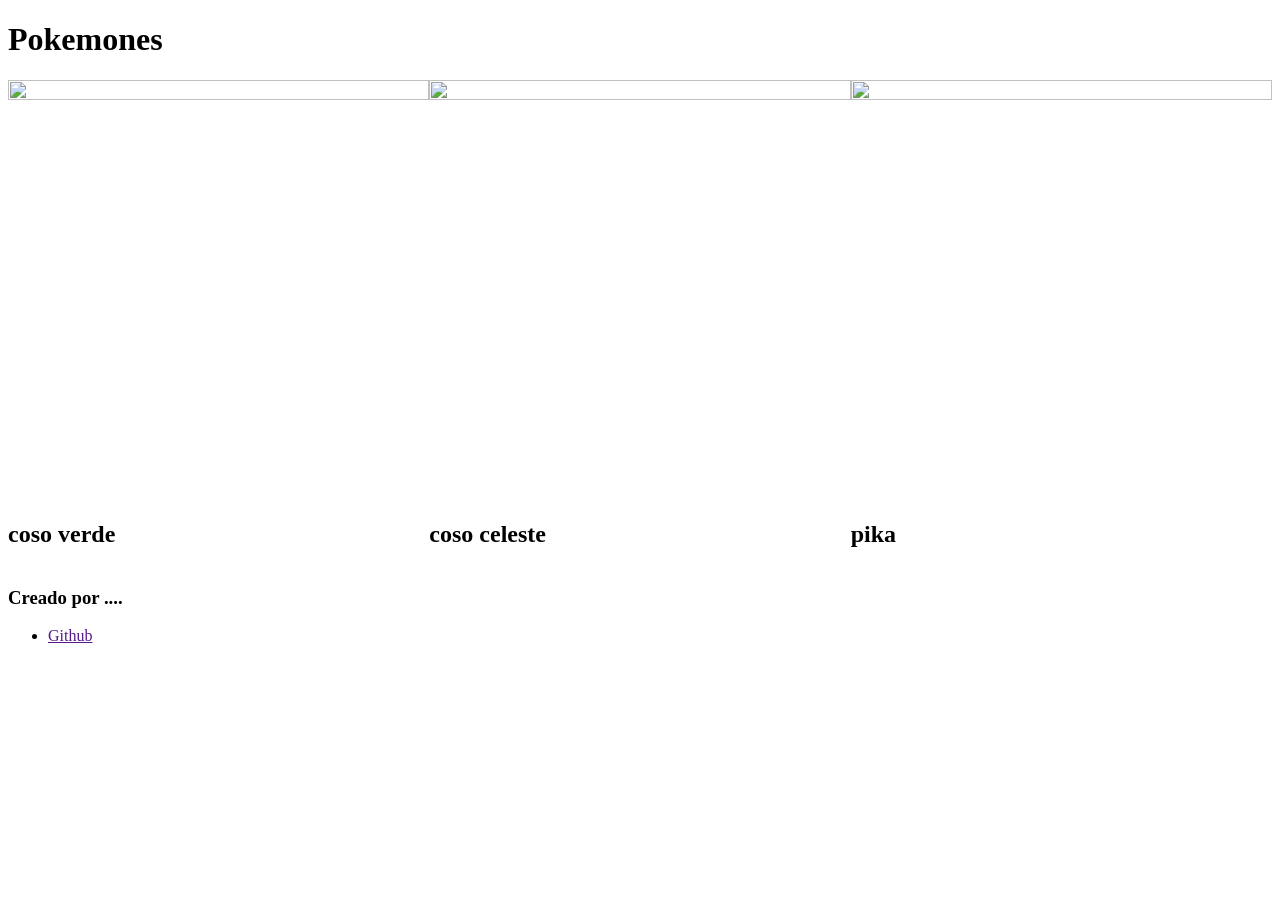
==== HTML - CSS/CSS/grid/index.html @ aec080db "pokemones" ====
<!DOCTYPE html>
<html lang="en">
  <head>
    <meta charset="UTF-8" />
    <meta name="viewport" content="width=device-width, initial-scale=1.0" />
    <link rel="stylesheet" href="style.css" />
    <title>grid + media Query + etiquetas nuevas</title>
  </head>
  <body>
    <!-- En el header de las paginas se ubican botones a otras secciones,
     logo de la pagina, barra de busqueda, sign in/up-->
    <header><h1>Pokemones</h1></header>
    <!--el main es el cuerpo de la pagina donde se ubica todo nuestro contenido-->
    <main>
      <div class="grilla">
        <div>
          <img src="https://external-content.duckduckgo.com/iu/?u=https%3A%2F%2Fi.pinimg.com%2Foriginals%2Ffa%2Ff6%2Fda%2Ffaf6daa67df827d6f280aadc521ababd.png&f=1&nofb=1&ipt=0366fc29cfa9a36b2b479bec1a4aad0e22fa401bb1dd8aa835c282f445db61e0" alt="" />
          <h2>coso verde</h2>
        </div>
        <div>
          <img src="https://external-content.duckduckgo.com/iu/?u=https%3A%2F%2Fw7.pngwing.com%2Fpngs%2F493%2F134%2Fpng-transparent-pokemon-red-and-blue-pokemon-firered-and-leafgreen-pokemon-go-pokemon-sun-and-moon-squirtle-pokemon-go-marine-mammal-vertebrate-fictional-character.png&f=1&nofb=1&ipt=e2fd37ea0ae394ba413b0fdf1a4ab6ee8f585611d696c5af16dd6de3c5e313aa" alt="" />
          <h2>coso celeste</h2>
        </div>
        <div>
          <img src="https://external-content.duckduckgo.com/iu/?u=https%3A%2F%2Fimage.pngaaa.com%2F892%2F542892-middle.png&f=1&nofb=1&ipt=6dde2a84bf689ef821b5ba6592a6f498b3cf53cb9bc13d168e23de8bcd488394" alt="" />
          <h2>pika</h2>
        </div>
      </div>
    </main>
    <!-- pie de pagina en el cual se ubican liks, politicas de privacidad
      autoria de la pagina, etc-->
    <footer>
      <!--los navs en general van a contener liks de redireccionamiento-->
      <nav>
        <h3>Creado por ....</h3>
        <div>
          <ul>
            <li><a href="" target="_black">Github</a></li>
          </ul>
        </div>
      </nav>
    </footer>
  </body>
</html>
---- HTML - CSS/CSS/grid/style.css ----
body{
    background-image: url("");
}

.grilla{
    display: grid;
    /*grid-template-columns: 200px 200px 200px; /*establece una plantilla de columnas*/
    /*grid-template-columns: repeat(3, 200px); /*hace lo mismo que la linea de arriba pero escrito de otra forma*/
    grid-template-columns: repeat(3, 1fr); /*fr es una fraccion y divide el ancho de la pagina en la cantidad que diga el primer valor de la funcion */    
    grid-auto-rows: auto; /* crea una nueva fila y el alto se hace automaticamente*/
}

img{
    width: 100%;
    object-fit: cover; /*para rellenar el contenedor donde se ubica(el padre)*/
    aspect-ratio: 1/1; /*aspect ratio modifica la relacion de aspecto de la foto valor opcional en este ejercicio(pone el mismo tamaño para los tres, en este caso cuadrados), 1/1 hace cuadrado, 1/2 cartelera como cine*/
}
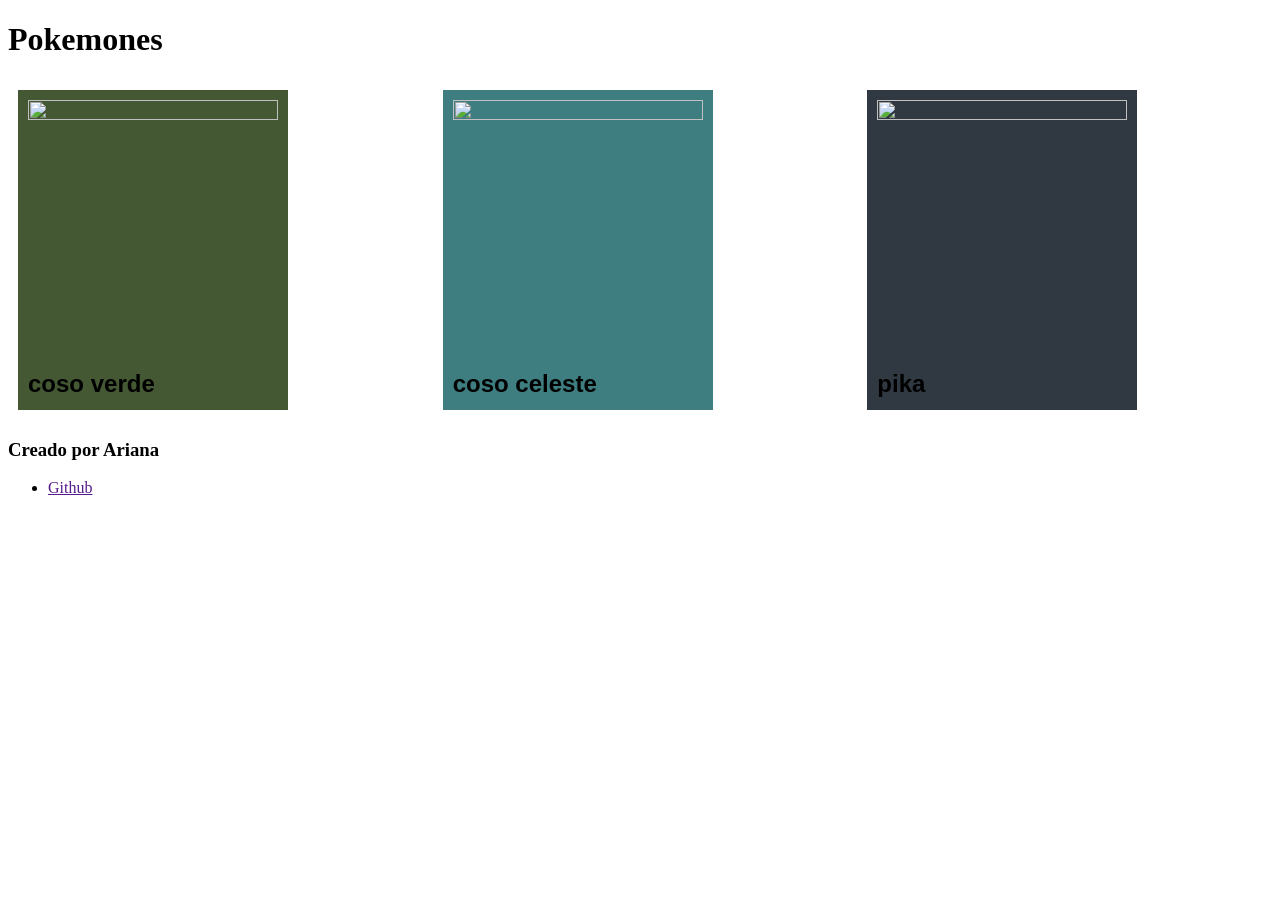
==== commit 61a5f532: "pokemos2" ====
--- a/HTML - CSS/CSS/grid/index.html
+++ b/HTML - CSS/CSS/grid/index.html
@@ -9,20 +9,22 @@
   <body>
     <!-- En el header de las paginas se ubican botones a otras secciones,
      logo de la pagina, barra de busqueda, sign in/up-->
-    <header><h1>Pokemones</h1></header>
+    <header>
+        <h1>Pokemones</h1>
+    </header>
     <!--el main es el cuerpo de la pagina donde se ubica todo nuestro contenido-->
     <main>
       <div class="grilla">
-        <div>
-          <img src="https://external-content.duckduckgo.com/iu/?u=https%3A%2F%2Fi.pinimg.com%2Foriginals%2Ffa%2Ff6%2Fda%2Ffaf6daa67df827d6f280aadc521ababd.png&f=1&nofb=1&ipt=0366fc29cfa9a36b2b479bec1a4aad0e22fa401bb1dd8aa835c282f445db61e0" alt="" />
+        <div class="block block_1">
+          <img src="https://external-content.duckduckgo.com/iu/?u=https%3A%2F%2Fassets.stickpng.com%2Fimages%2F580b57fcd9996e24bc43c31a.png&f=1&nofb=1&ipt=ef4a85f9fc299d695986da5a869cb8e71bbb901f0a2a5f91692f781358817f8e" alt="" />
           <h2>coso verde</h2>
         </div>
-        <div>
-          <img src="https://external-content.duckduckgo.com/iu/?u=https%3A%2F%2Fw7.pngwing.com%2Fpngs%2F493%2F134%2Fpng-transparent-pokemon-red-and-blue-pokemon-firered-and-leafgreen-pokemon-go-pokemon-sun-and-moon-squirtle-pokemon-go-marine-mammal-vertebrate-fictional-character.png&f=1&nofb=1&ipt=e2fd37ea0ae394ba413b0fdf1a4ab6ee8f585611d696c5af16dd6de3c5e313aa" alt="" />
+        <div class="block block_2">
+          <img src="https://external-content.duckduckgo.com/iu/?u=https%3A%2F%2Fpngimg.com%2Fuploads%2Fpokemon%2Fpokemon_PNG111.png&f=1&nofb=1&ipt=8a28d2d410af5d3bcd05fe271a11c44342d048f3ec524c8e64086e5f5120fb73" alt="" />
           <h2>coso celeste</h2>
         </div>
-        <div>
-          <img src="https://external-content.duckduckgo.com/iu/?u=https%3A%2F%2Fimage.pngaaa.com%2F892%2F542892-middle.png&f=1&nofb=1&ipt=6dde2a84bf689ef821b5ba6592a6f498b3cf53cb9bc13d168e23de8bcd488394" alt="" />
+        <div class="block block_3">
+          <img src="https://external-content.duckduckgo.com/iu/?u=https%3A%2F%2Fwww.pngplay.com%2Fwp-content%2Fuploads%2F10%2FChikorita-Pokemon-PNG-Background.png&f=1&nofb=1&ipt=8fc5ba1f970d2d894a5d3b1420c0ac845a123736ef43f6df75399849cd77d745" alt="" />
           <h2>pika</h2>
         </div>
       </div>
@@ -32,7 +34,7 @@
     <footer>
       <!--los navs en general van a contener liks de redireccionamiento-->
       <nav>
-        <h3>Creado por ....</h3>
+        <h3>Creado por Ariana</h3>
         <div>
           <ul>
             <li><a href="" target="_black">Github</a></li>
--- a/HTML - CSS/CSS/grid/style.css
+++ b/HTML - CSS/CSS/grid/style.css
@@ -1,17 +1,59 @@
-body{
-    background-image: url("");
+body {
+  background-image: url("https://external-content.duckduckgo.com/iu/?u=https%3A%2F%2Fwww.gamerfocus.co%2Fwp-content%2Fuploads%2F2019%2F06%2Fpokemon_collage.jpg&f=1&nofb=1&ipt=cf3797d4c4734bbd26680705f7aaa20391ed6c4cb51288f54b652bba54197ab8");
+  background-size: cover;
+  background-repeat: no-repeat;
+  background-position: center;
 }
 
-.grilla{
-    display: grid;
-    /*grid-template-columns: 200px 200px 200px; /*establece una plantilla de columnas*/
-    /*grid-template-columns: repeat(3, 200px); /*hace lo mismo que la linea de arriba pero escrito de otra forma*/
-    grid-template-columns: repeat(3, 1fr); /*fr es una fraccion y divide el ancho de la pagina en la cantidad que diga el primer valor de la funcion */    
-    grid-auto-rows: auto; /* crea una nueva fila y el alto se hace automaticamente*/
+.grilla {
+  display: grid;
+  /*grid-template-columns: 200px 200px 200px; /*establece una plantilla de columnas*/
+  /*grid-template-columns: repeat(3, 200px); /*hace lo mismo que la linea de arriba pero escrito de otra forma*/
+  grid-template-columns: repeat(
+    3,
+    1fr
+  ); /*fr es una fraccion y divide el ancho de la pagina en la cantidad que diga el primer valor de la funcion */
+  /*grid-template-columns: repeat(auto-fill, minmax(200px, 1fr));/* se rellena y establece un min y un max para la grilla*/
+  grid-auto-rows: auto; /* crea una nueva fila y el alto se hace automaticamente*/
+  gap: 10px;
 }
 
-img{
-    width: 100%;
-    object-fit: cover; /*para rellenar el contenedor donde se ubica(el padre)*/
-    aspect-ratio: 1/1; /*aspect ratio modifica la relacion de aspecto de la foto valor opcional en este ejercicio(pone el mismo tamaño para los tres, en este caso cuadrados), 1/1 hace cuadrado, 1/2 cartelera como cine*/
-}+img {
+  width: 100%;
+  object-fit: cover; /*para rellenar el contenedor donde se ubica(el padre)*/
+  aspect-ratio: 1/1; /*aspect ratio modifica la relacion de aspecto de la foto valor opcional en este ejercicio(pone el mismo tamaño para los tres, en este caso cuadrados), 1/1 hace cuadrado, 1/2 cartelera como cine*/
+}
+
+@media (max-width: 1024px) {
+  /**/
+  .grilla {
+    grid-template-columns: repeat(2, 1fr);
+  }
+}
+
+@media (max-width: 768px) {
+  /**/
+  .grilla {
+    grid-template-columns: 1fr;
+  }
+}
+
+.block {
+  width: 250px;
+  height: 300px;
+  color: black;
+  font-family: sans-serif;
+  margin: 10px;
+  padding: 10px;
+}
+.block_1 {
+  background-color: rgb(68, 88, 51);
+}
+
+.block_2 {
+  background-color: rgb(62, 126, 128);
+}
+
+.block_3 {
+  background-color: rgb(48, 57, 66);
+}
